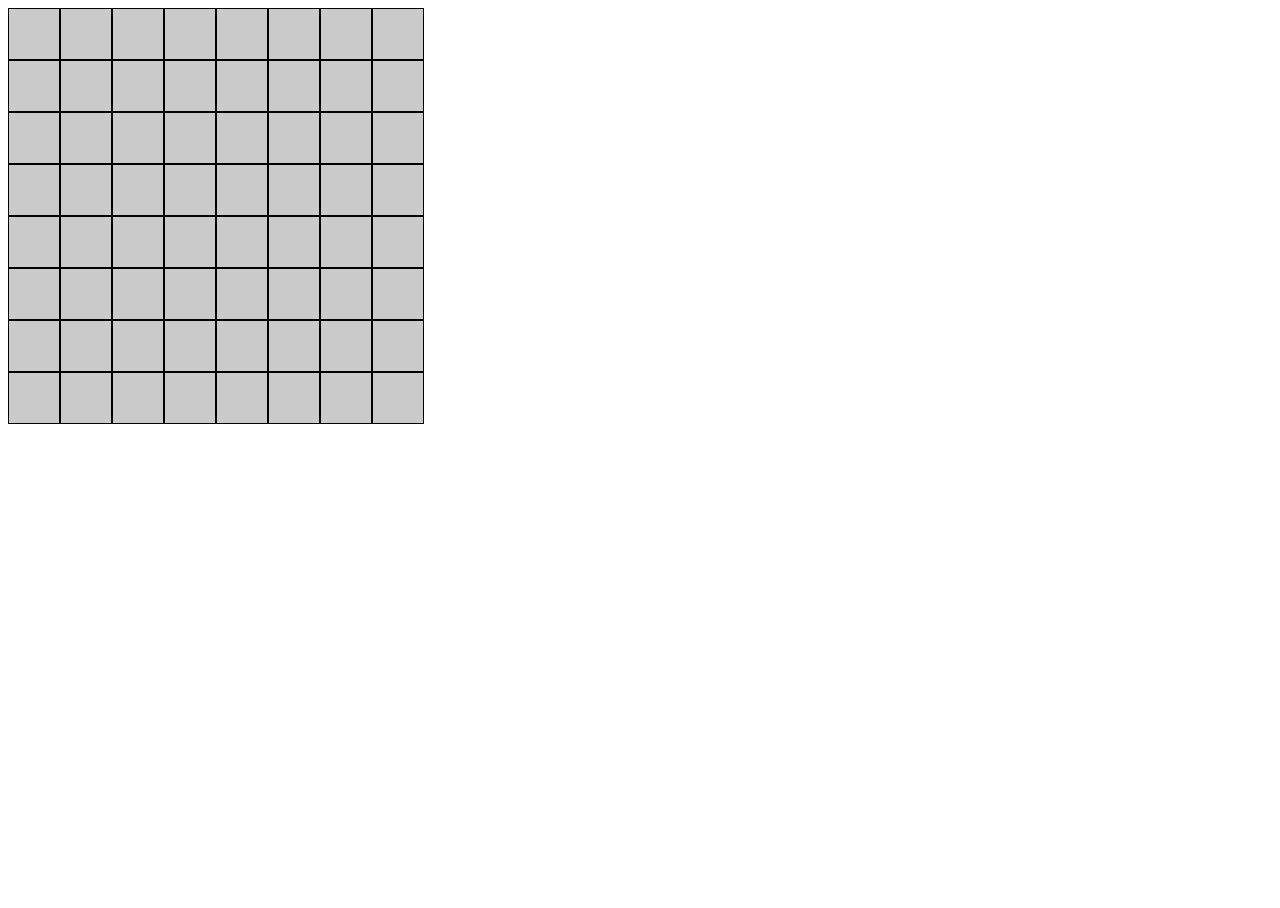
==== Minesweeper/index.html @ 0536bf93 "Created Minesweeper" ====
<!DOCTYPE html>
<html lang="en">
<head>
    <meta charset="UTF-8">
    <meta name="viewport" content="width=device-width, initial-scale=1.0">
    <link rel="stylesheet" href="https://cdnjs.cloudflare.com/ajax/libs/font-awesome/4.7.0/css/font-awesome.min.css">
    <link rel="stylesheet" href="style.css">
    <title>Minesweeper</title>
</head>
<body>
    <div id="grid"></div>
    <script src="script.js"></script>
</body>
</html>
---- Minesweeper/style.css ----
html, body {
    height: 100vh;
}

#grid {
    height: 50%;
}

#gridRow {
    /* height: calc(100% / 16); */
    display: flex;
}

#block {
    height: 50px;
    aspect-ratio: 1;
    border: 1px solid black;
    display: flex;
    justify-content: center;
    align-items: center;
    font-size: 3rem;
    font-family: monospace;
}

.hidden {
    background-color: rgb(202, 202, 202);
}

.flag {
    /* background: url("https://e7.pngegg.com/pngimages/1008/604/png-clipart-red-pennant-flag-red-flag-small-red-flag-miscellaneous-angle.png"); */
    background: url("https://st.depositphotos.com/12141488/52819/v/450/depositphotos_528192978-stock-illustration-vector-flag-marker-icon-illustration.jpg");
    background-size: cover;
}
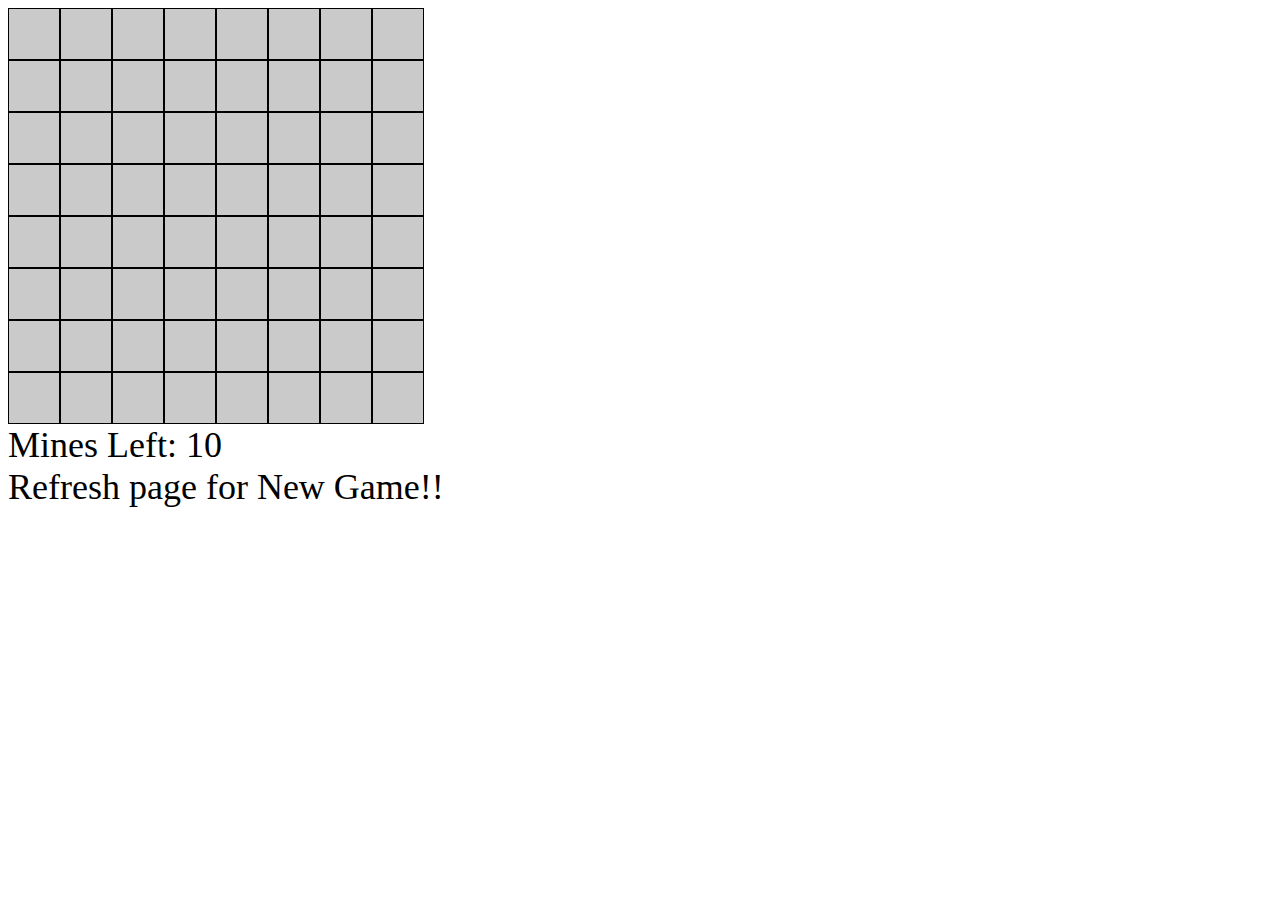
==== commit 86183fcc: "Added Win and Lose condition" ====
--- a/Minesweeper/index.html
+++ b/Minesweeper/index.html
@@ -9,6 +9,11 @@
 </head>
 <body>
     <div id="grid"></div>
+    <div>
+        <div id="result"></div>
+        <div id="minesLeft"></div>
+        <div>Refresh page for New Game!!</div>
+    </div>
     <script src="script.js"></script>
 </body>
 </html>--- a/Minesweeper/style.css
+++ b/Minesweeper/style.css
@@ -1,9 +1,6 @@
 html, body {
     height: 100vh;
-}
-
-#grid {
-    height: 50%;
+    font-size: 1.5rem;
 }
 
 #gridRow {
@@ -18,7 +15,7 @@
     display: flex;
     justify-content: center;
     align-items: center;
-    font-size: 3rem;
+    font-size: 2rem;
     font-family: monospace;
 }
 
@@ -30,4 +27,8 @@
     /* background: url("https://e7.pngegg.com/pngimages/1008/604/png-clipart-red-pennant-flag-red-flag-small-red-flag-miscellaneous-angle.png"); */
     background: url("https://st.depositphotos.com/12141488/52819/v/450/depositphotos_528192978-stock-illustration-vector-flag-marker-icon-illustration.jpg");
     background-size: cover;
+}
+
+.red-font {
+    color: red;
 }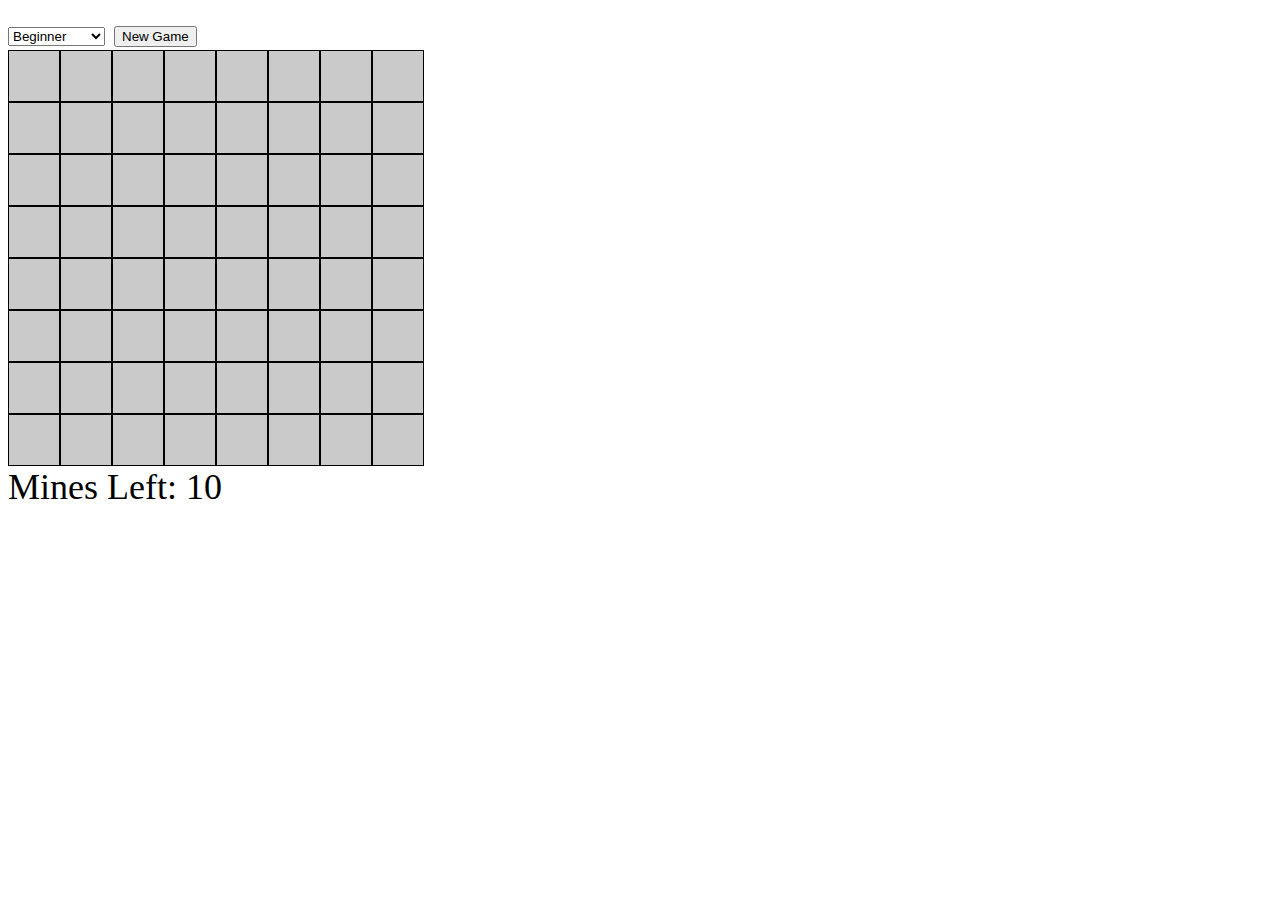
==== commit 08563f6f: "Added difficulty levels" ====
--- a/Minesweeper/index.html
+++ b/Minesweeper/index.html
@@ -8,11 +8,18 @@
     <title>Minesweeper</title>
 </head>
 <body>
+    <div>
+        <select id="difficulty" name="difficultySelector" >
+            <option value="beginner" >Beginner</option>
+            <option value="intermediate" >Intermediate</option>
+            <option value="expert" >Expert</option>
+        </select>
+        <button onclick="reset()" >New Game</button>
+    </div>
     <div id="grid"></div>
     <div>
         <div id="result"></div>
         <div id="minesLeft"></div>
-        <div>Refresh page for New Game!!</div>
     </div>
     <script src="script.js"></script>
 </body>
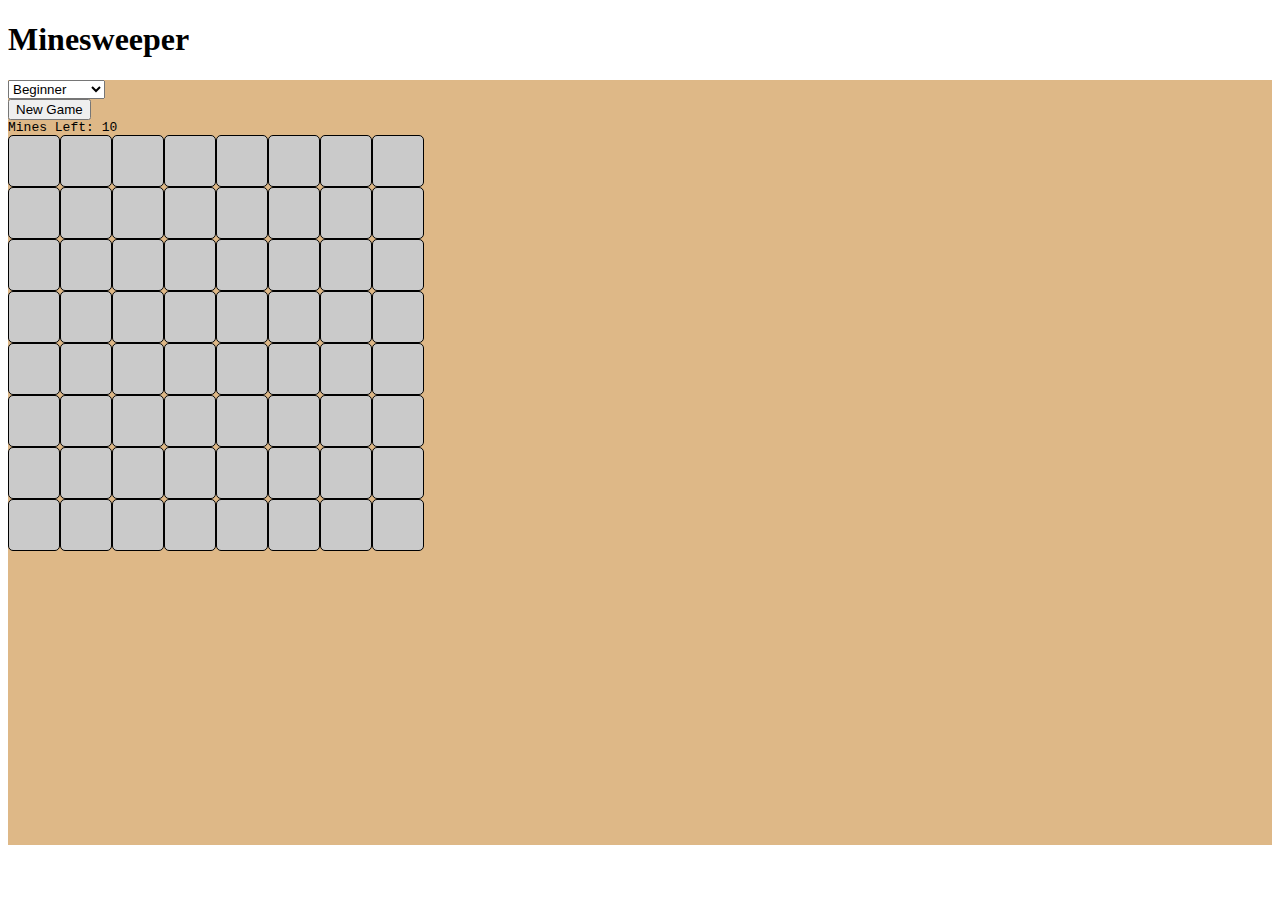
==== commit 9f1ee491: "Added Styles" ====
--- a/Minesweeper/index.html
+++ b/Minesweeper/index.html
@@ -1,26 +1,36 @@
 <!DOCTYPE html>
 <html lang="en">
+
 <head>
     <meta charset="UTF-8">
     <meta name="viewport" content="width=device-width, initial-scale=1.0">
     <link rel="stylesheet" href="https://cdnjs.cloudflare.com/ajax/libs/font-awesome/4.7.0/css/font-awesome.min.css">
+    <link rel="stylesheet" href="https://cdn.jsdelivr.net/npm/bootstrap@5.2.3/dist/css/bootstrap.min.css"
+        integrity="sha384-rbsA2VBKQhggwzxH7pPCaAqO46MgnOM80zW1RWuH61DGLwZJEdK2Kadq2F9CUG65" crossorigin="anonymous">
     <link rel="stylesheet" href="style.css">
     <title>Minesweeper</title>
 </head>
+
 <body>
-    <div>
-        <select id="difficulty" name="difficultySelector" >
-            <option value="beginner" >Beginner</option>
-            <option value="intermediate" >Intermediate</option>
-            <option value="expert" >Expert</option>
-        </select>
-        <button onclick="reset()" >New Game</button>
+    <div class="d-flex justify-content-center p-2">
+        <h1 class="display-1">Minesweeper</h1>
     </div>
-    <div id="grid"></div>
-    <div>
-        <div id="result"></div>
-        <div id="minesLeft"></div>
-    </div>
+    <main class="d-flex flex-column justify-content-between align-items-center">
+        <div class="d-flex justify-content-around w-50 p-2 fs-4">
+            <div>
+                <select id="difficulty" class="form-select" name="difficultySelector">
+                    <option value="beginner">Beginner</option>
+                    <option value="intermediate">Intermediate</option>
+                    <option value="expert">Expert</option>
+                </select>
+            </div>
+            <button class="btn btn-dark" onclick="reset()">New Game</button>
+            <div>Mines Left: <span id="minesLeft" class="text-danger"></span></div>
+        </div>
+        <div id="grid" class="h-75 p-3"></div>
+        <div id="result" class="p-2 fs-1"></div>
+    </main>
     <script src="script.js"></script>
 </body>
+
 </html>--- a/Minesweeper/style.css
+++ b/Minesweeper/style.css
@@ -1,22 +1,27 @@
 html, body {
     height: 100vh;
-    font-size: 1.5rem;
 }
 
-#gridRow {
-    /* height: calc(100% / 16); */
+main {
+    height: 85%;
+    font-family: monospace;
+    background-color: burlywood;
+}
+
+.gridRow {
     display: flex;
 }
 
-#block {
-    height: 50px;
+.block {
     aspect-ratio: 1;
     border: 1px solid black;
     display: flex;
     justify-content: center;
     align-items: center;
     font-size: 2rem;
-    font-family: monospace;
+    border-radius: 5px;
+    background-color: white;
+    background-size: cover;
 }
 
 .hidden {
@@ -24,11 +29,21 @@
 }
 
 .flag {
-    /* background: url("https://e7.pngegg.com/pngimages/1008/604/png-clipart-red-pennant-flag-red-flag-small-red-flag-miscellaneous-angle.png"); */
     background: url("https://st.depositphotos.com/12141488/52819/v/450/depositphotos_528192978-stock-illustration-vector-flag-marker-icon-illustration.jpg");
-    background-size: cover;
 }
 
 .red-font {
     color: red;
+}
+
+.beginner-block-size {
+    height: 50px;
+}
+
+.intermediate-block-size {
+    height: 40px;
+}
+
+.expert-block-size {
+    height: 40px;
 }